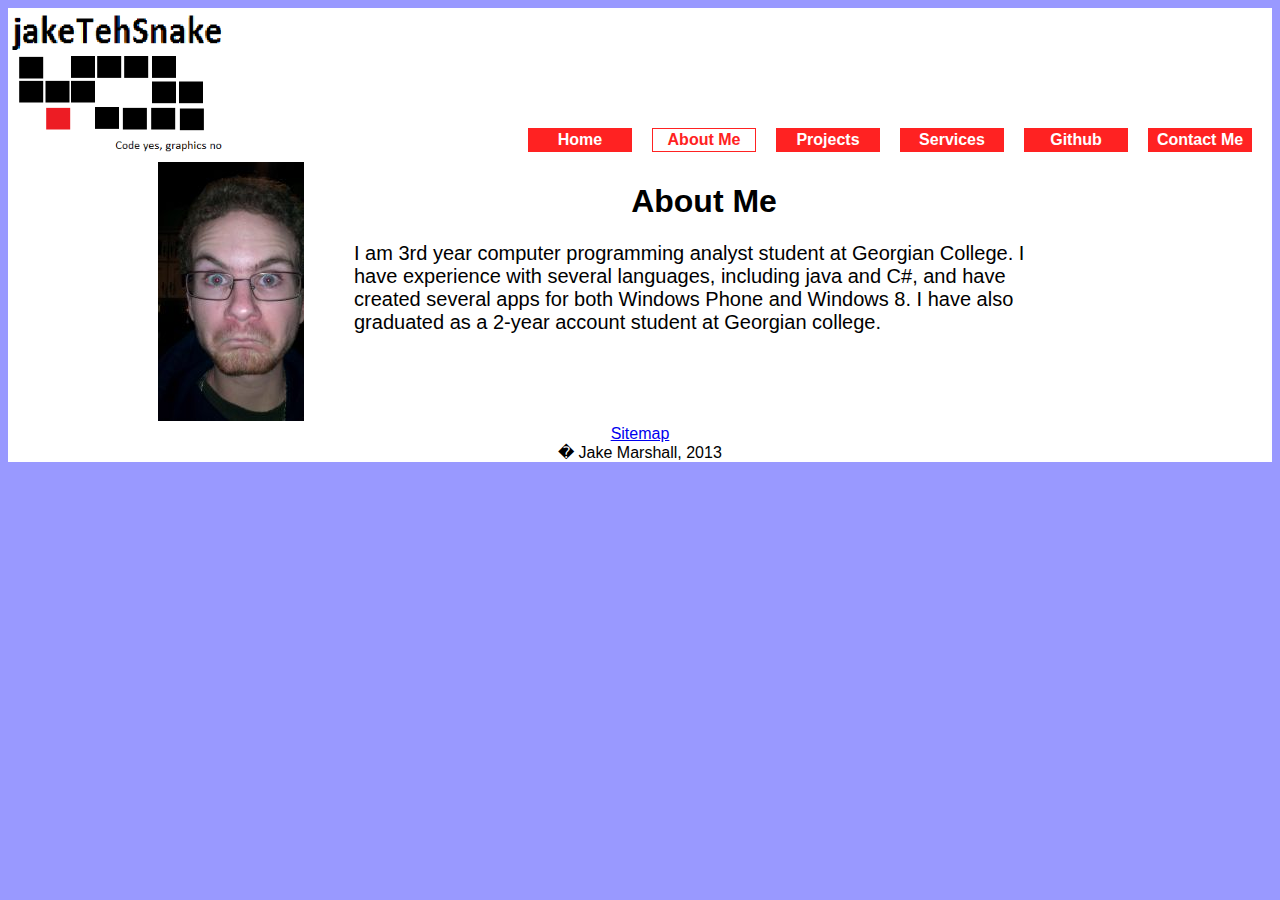
==== about.html @ 24521b43 "Created repo" ====
<!DOCTYPE html>
<!-- 
File: about.html
Author: Jake Marshall
Site: Jake's Portfolio
Description: Information about the author
 -->
<html>
<head>
<meta charset="ISO-8859-1">
<title>About Me</title>
<link rel="stylesheet" type="text/css" href="css/style.css">
</head>
<body>
	<!-- wrapper div -->
	<div id="container">
		<!-- wrapper for the header -->
		<div id="header">
			<div id="logo">
				<!-- div containing the logo -->
				<img src="img/logo.png" title="It's ugly, but it works!">
			</div>
			<!-- div containing navbar -->
			<div id="nav">
				<table>
					<tr>
						<td class="navLink"><a href="index.html">Home</a></td>
						<td class="navCurrent">About Me</td>
						<td class="navLink"><a href="projects.html">Projects</a></td>
						<td class="navLink"><a href="services.html">Services</a></td>
						<td class="navLink"><a href="https://github.com/DragonJTS"
							target="_blank">Github</a></td>
						<td class="navLink"><a href="contact.html">Contact Me</a></td>
					</tr>
				</table>
			</div>
		</div>
		<!-- wrapper for the content -->
		<div id="content">
			<!-- div containing an image of me -->
			<div id="selfImage">
				<img src="img\me.jpg" title="Looking Good!">
			</div>
			<!-- div containing a bio -->
			<div id="text">
				<H1>About Me</H1>
				<p>I am 3rd year computer programming analyst student at
					Georgian College. I have experience with several languages,
					including java and C#, and have created several apps for both
					Windows Phone and Windows 8. I have also graduated as a 2-year
					account student at Georgian college.</p>
			</div>
		</div>
	</div>
	<!-- div containing footer, outside wrapper to put it below everything -->
	<div id="footer">
		<script src="js\footer.js"></script>
	</div>
</body>
</html>
---- css/style.css ----
@CHARSET "ISO-8859-1";
/*
File: style.css
Author: Jake Marshall
Site: Jake's Portfolio
Description: The site's style sheet
*/

/*Set page defaults*/
body {
	background-color: #9999FF;
	font-family: arial, sans-serif;
}
/*
-
Divs - positioning and colouring
-
*/
div {
	background-color: #FFFFFF;
}

#container {
	float: left
}

#header {
	float: left;
	width: 100%;
}

#content {
	float: left;
	width: 1000px;
	margin-left: 150px;
}

#footer {
	text-align: center;
	margin:0 auto;
}

#logo {
	width: 225px;
	float: left;
}

#nav {
	float: right;
	margin-top: 120px;
}

#text {
	width: 700px;
	float: left;
}

#work {
	width: 400px;
	text-align: center;
	float: left;
}

#socialMedia {
	width: 150px;
	float: left;
	margin: 60px 0 0 30px;
}

#selfImage {
	width: 146px;
	float: left;
	margin-right: 50px;
}

.horizontalPhoneProject {
	width: 400px;
	height: 500px;
	margin: 0 50px 0 50px;
	float: left;
}

.verticalPhoneProject {
	width: 240px;
	height: 650px;
	margin: 0 50px 0 50px;
	float: left;
}

#contact {
	margin-left: 200px;
	width: 500px;
	float: left;
	width: 500px;
}

/*
-
Navbar appearance
-
*/
table {
	border-spacing: 20px 0;
}

td {
	text-align: center;
	font-weight: bold;
	height: 20px;
	width: 100px;
	height: 20px;
	border-style: solid;
	border-width: 1px;
}

.navCurrent {
	background-color: #FFFFFF;
	color: #FF2222;
}

.navLink {
	background-color: #FF2222;
	color: #FF2222;
}

.navLink a:link {
	color: #FFFFFF;
	text-decoration: none;
}

.navLink a:visited {
	color: #FFFFFF;
	text-decoration: none;
}

/*
-
Content text
-
*/
#content h1 {
	text-align: center;
}

#content h2 {
	text-align: center;
}

#content p {
	font-size: 20px;
}

ul {
	text-alignment: center;
}

/*
-
Images
-
*/
#logo img {
	width: 225px;
	height: 150px;
}

#work img {
	width: 400px;
	height: 240px;
}

.horizontalPhone {
	width: 400px;
	height: 240px;
}

.verticalPhone {
	width: 240px;
	height: 400px;
}
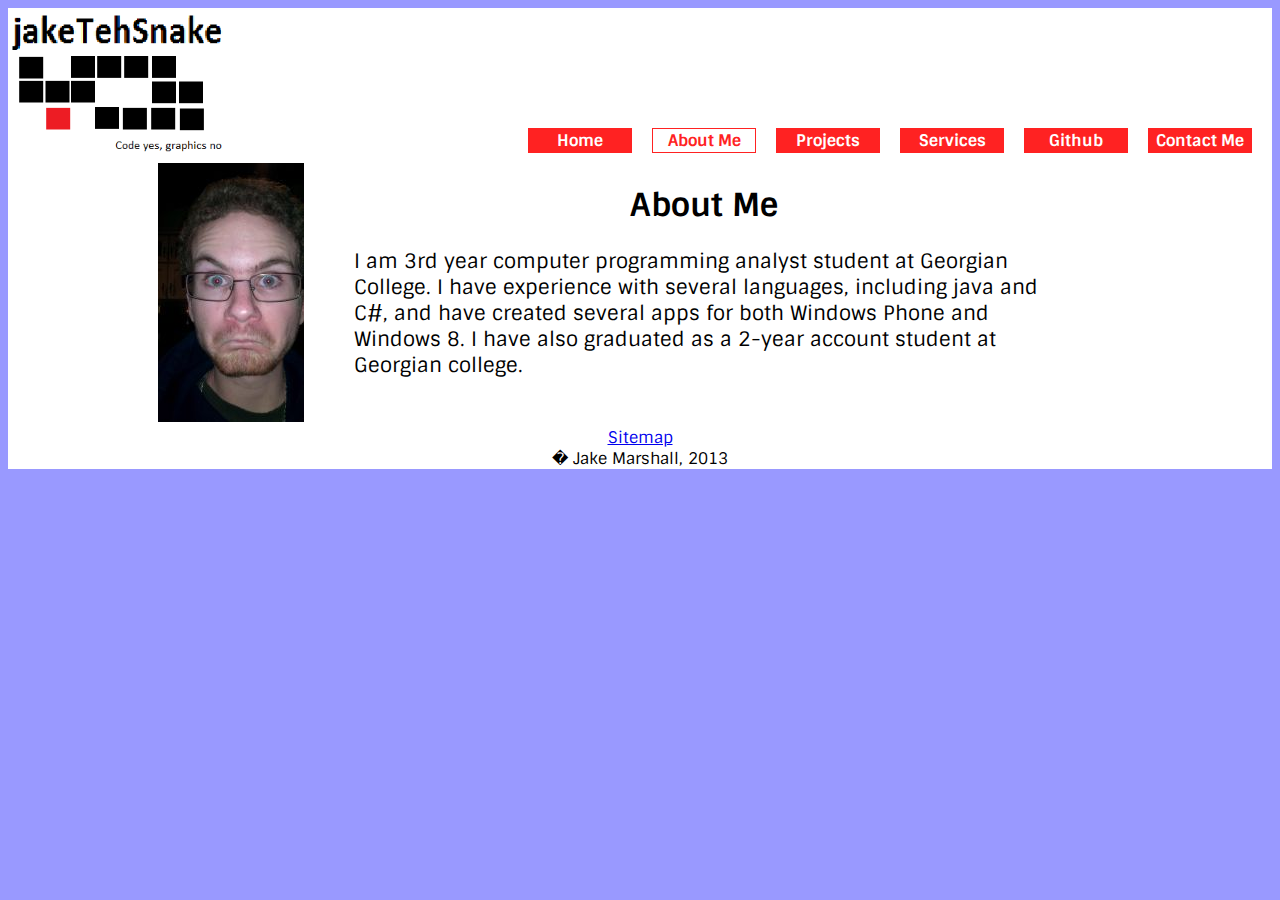
==== commit f506859e: "Google webfonts" ====
--- a/about.html
+++ b/about.html
@@ -9,7 +9,9 @@
 <head>
 <meta charset="ISO-8859-1">
 <title>About Me</title>
+<link href='http://fonts.googleapis.com/css?family=Sintony' rel='stylesheet' type='text/css'>
 <link rel="stylesheet" type="text/css" href="css/style.css">
+<script src="js\mobile_redirect.js"></script>
 </head>
 <body>
 	<!-- wrapper div -->
@@ -39,7 +41,7 @@
 		<div id="content">
 			<!-- div containing an image of me -->
 			<div id="selfImage">
-				<img src="img\me.jpg" title="Looking Good!">
+				<img src="img/me.jpg" title="Looking Good!">
 			</div>
 			<!-- div containing a bio -->
 			<div id="text">
--- a/css/style.css
+++ b/css/style.css
@@ -9,7 +9,7 @@
 /*Set page defaults*/
 body {
 	background-color: #9999FF;
-	font-family: arial, sans-serif;
+	font-family: 'Sintony', serif;
 }
 /*
 -
